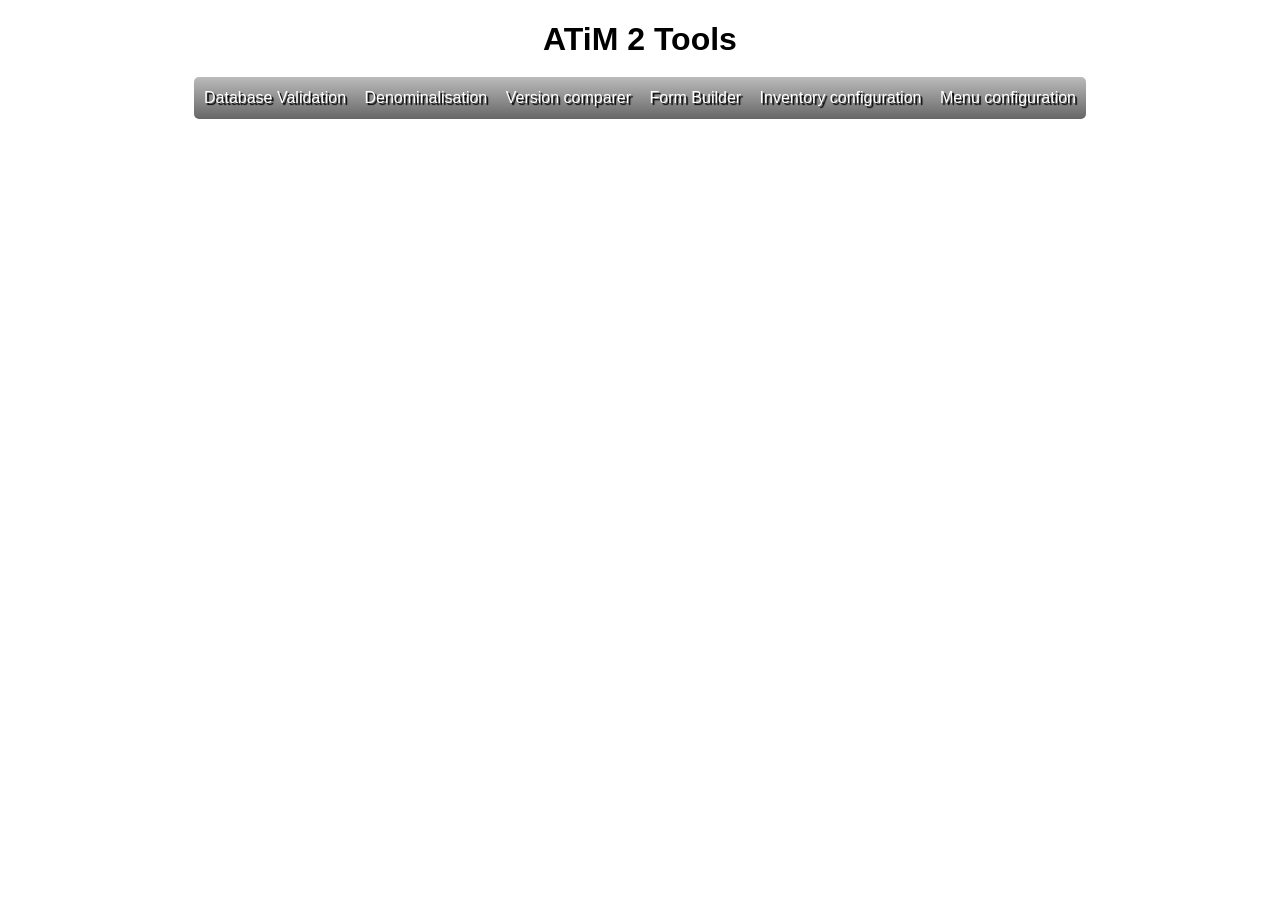
==== atimTools/index.html @ 6810f1dd "DB validation now gives a list of missing detail/extend tables as pointed by the *_controls tables" ====
<!DOCTYPE html>
<html>
<head>
<meta http-equiv="Content-Type" content="text/html; charset=UTF-8">
<title>ATiM 2 Tools</title>
<style>
body{
	font-family: arial;
}
div.main{
	margin: auto;
	text-align: center;
}
ul.menu{
	list-style-type: none;
	white-space: nowrap;
	margin: auto;
	padding: 0;
	position: relative;
	display: inline-block;
}
ul.menu li{
	display: inline-block;
	margin: -3px;
	padding: 12px 0 12px 0;
	background: -moz-linear-gradient(top,  #BBB,  #666);
	background: -webkit-gradient(linear, left top, left bottom, from(#BBB), to(#666));
	color: white;
	text-shadow: #000000 2px 2px 1px;
	cursor: pointer;
	position: inherit;
}
ul.menu li:hover{
	background: -moz-linear-gradient(top,  #EEE,  #3AF);
	background: -webkit-gradient(linear, left top, left bottom, from(#EEE), to(#3AF));
}
ul.menu li:first-child{
	border-radius: 5px 0 0 5px;
}
ul.menu li:last-child{
	border-radius: 0 5px 5px 0;
}
ul.menu li div{
	float: left;
	position: absolute;
	top: 43px;
	color: black;
	text-shadow: none;
	border: 2px solid black;
	background: -moz-linear-gradient(top,  #EEE,  #7CF);
	background: -webkit-gradient(linear, left top, left bottom, from(#EEE), to(#7CF));
	-moz-border-radius: 5px;
	-webkit-border-radius: 5px;
	padding: 10px;
	width: 870px;
	text-align: left;
	white-space: normal;
	display: none;
}
ul.menu li:hover div{
	display: block;
}

#box2{
	left: -160px;
}
#box3{
	left: -302px;
}
#box4{
	left: -446px;
}
#box5{
	left: -556px;
}
#box6{
	left: -736px;
}
.red{
	color: #F33;
}
a{
	text-decoration: none;
	color: #FFF;
	padding: 12px 10px 12px 10px;
}
</style>
</head>
<body>
<div class="main">
	<h1>ATiM 2 Tools</h1>
	<ul class="menu">
		<li><a href="db_validation/">Database Validation</a>
		<div id="box1">
			<p>Reads a database, compares base tables with revs tables and gives the difference between those.</p>
			<p>Gives the list of tables without revs.</p>
 			<p>Gives the list of non existing tables pointed by *_controls tables.</p>
 			<p>Gives a list of strings without tranlsation.</p>
 		</div>
		</li>
		<li><a href="#">Denominalisation</a>
			<div id="box2">
				<p>Clears nominal information found in standard ATiM fields. That is name, date of birth and identifiers.</p>
				<p class="red">If nominal information exists in other fields (custom fields or in notes) it will not be cleared.</p>
			</div>
		</li>
		<li><a href="#">Version comparer</a>
			<div id="box3">
				<p>Makes a 3 way compare between a version X, an upgraded version X + 1 and a custom version Xc and gives potential
				problems that will be encoutered when upgrading Xc to Xc + 1.</p>
			</div>
		</li>
		<li><a href="form_builder/">Form Builder</a>
			<div id="box4">
				<p>Allows to browse existing structures and tables to generate queries in order to build structures</p>
			</div>
		</li>
		<li><a href="inventory_config/">Inventory configuration</a>
			<div id="box5">
				<p>Visual representation of inventory hierarchy in ATiM2. Clicking on the nodes disables/enables them. The
				queries to alter the configuration are generated at the bottom of the page.</p>
				<p>You can configure specimens, derivatives, aliquots and realiquotings.</p>
			</div>
		</li>
		<li><a href="menu_config/">Menu configuration</a>
			<div id="box6">
				<p>Visual representation of menu hierarchy in ATiM2. Clicking on the nodes disables/enables them. The
				queries to alter the configuration are generated at the bottom of the page.</p>
			</div>
		</li>
	</ul>
</div>
</body>
</html>
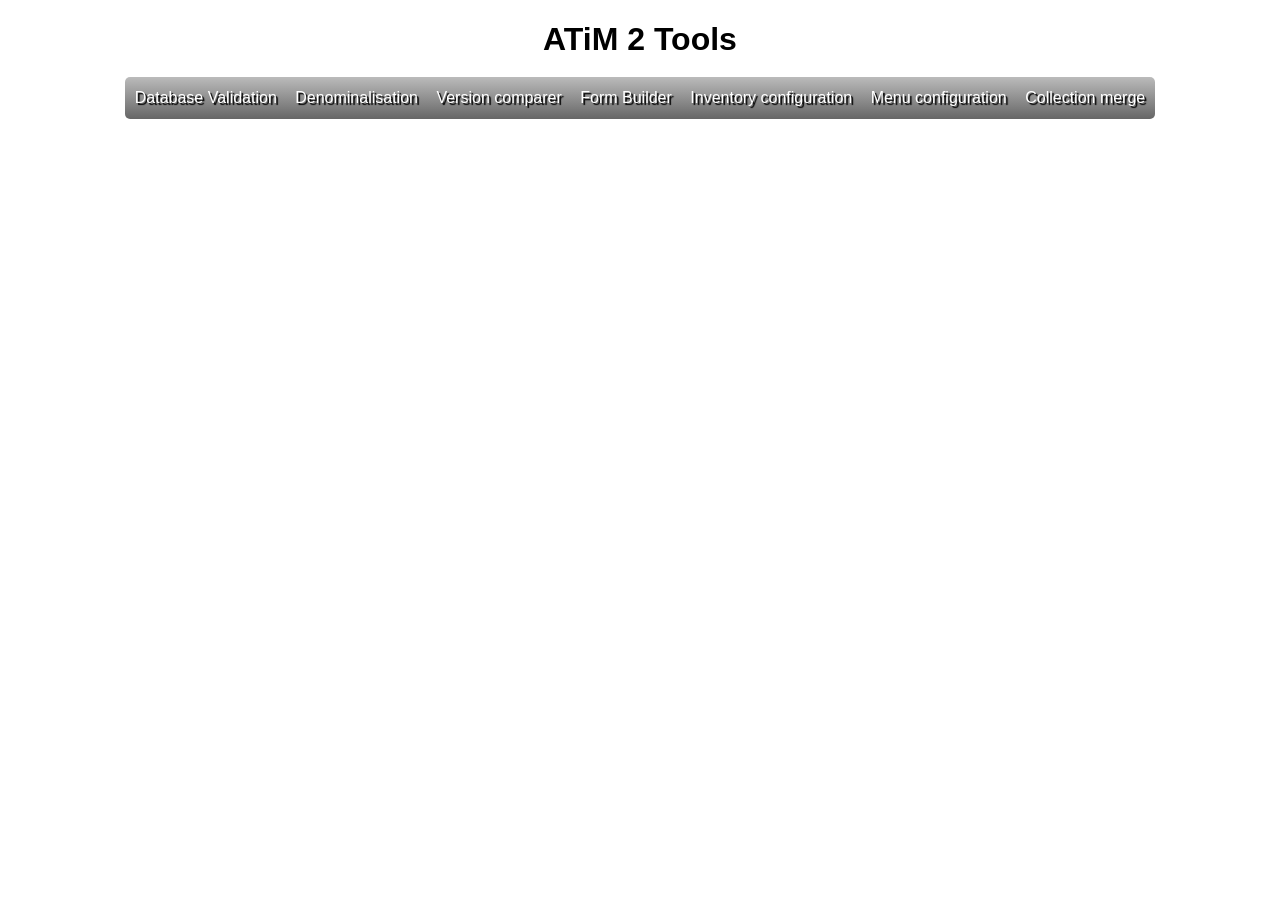
==== commit 5247af64: "Added collection merge tool" ====
--- a/atimTools/index.html
+++ b/atimTools/index.html
@@ -52,7 +52,7 @@
 	-moz-border-radius: 5px;
 	-webkit-border-radius: 5px;
 	padding: 10px;
-	width: 870px;
+	width: 1011px;
 	text-align: left;
 	white-space: normal;
 	display: none;
@@ -76,6 +76,9 @@
 #box6{
 	left: -736px;
 }
+#box7{
+	left: -893px;
+}
 .red{
 	color: #F33;
 }
@@ -95,6 +98,8 @@
 			<p>Reads a database, compares base tables with revs tables and gives the difference between those.</p>
 			<p>Gives the list of tables without revs.</p>
  			<p>Gives the list of non existing tables pointed by *_controls tables.</p>
+ 			<p>Gives the list of dates without accuracy.</p>
+ 			<p>Gives the list of structures with duplicate fields.</p>
  			<p>Gives a list of strings without tranlsation.</p>
  		</div>
 		</li>
@@ -128,6 +133,11 @@
 				queries to alter the configuration are generated at the bottom of the page.</p>
 			</div>
 		</li>
+		<li><a href="menu_config/">Collection merge</a>
+			<div id="box7">
+				<p>You provide a list of acquisition label from;to and it generates the queries to run.</p>
+			</div>
+		</li>
 	</ul>
 </div>
 </body>
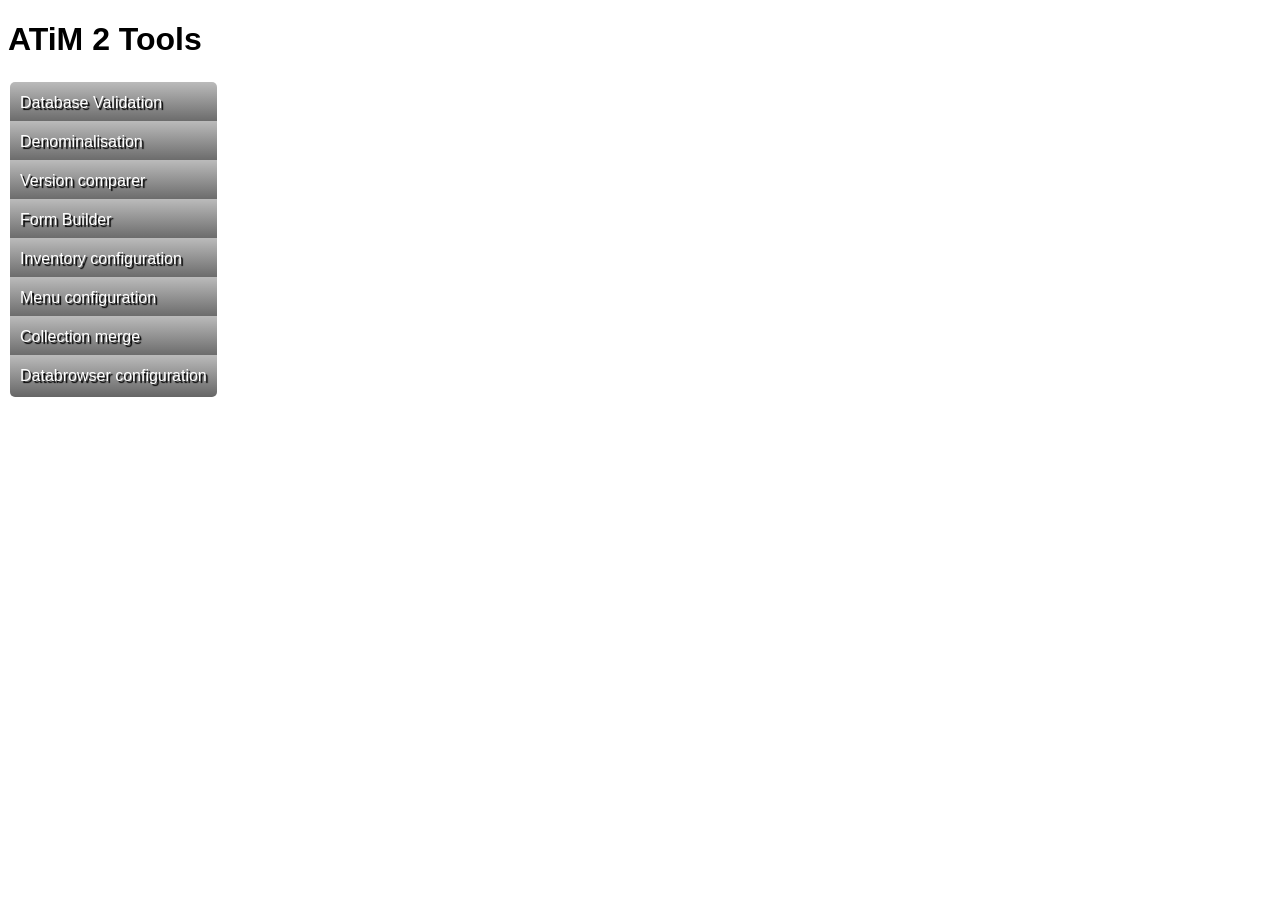
==== commit 1e0f4d21: "E2693 databrowser config tool" ====
--- a/atimTools/index.html
+++ b/atimTools/index.html
@@ -10,6 +10,7 @@
 div.main{
 	margin: auto;
 	text-align: center;
+	border: 1px solid;
 }
 ul.menu{
 	list-style-type: none;
@@ -20,7 +21,6 @@
 	display: inline-block;
 }
 ul.menu li{
-	display: inline-block;
 	margin: -3px;
 	padding: 12px 0 12px 0;
 	background: -moz-linear-gradient(top,  #BBB,  #666);
@@ -35,15 +35,14 @@
 	background: -webkit-gradient(linear, left top, left bottom, from(#EEE), to(#3AF));
 }
 ul.menu li:first-child{
-	border-radius: 5px 0 0 5px;
+	border-radius: 5px 5px 0 0;
 }
 ul.menu li:last-child{
-	border-radius: 0 5px 5px 0;
+	border-radius: 0 0 5px 5px;
 }
 ul.menu li div{
 	float: left;
 	position: absolute;
-	top: 43px;
 	color: black;
 	text-shadow: none;
 	border: 2px solid black;
@@ -52,32 +51,37 @@
 	-moz-border-radius: 5px;
 	-webkit-border-radius: 5px;
 	padding: 10px;
-	width: 1011px;
+	width: 600px;
 	text-align: left;
 	white-space: normal;
 	display: none;
+	left: 210px;
 }
 ul.menu li:hover div{
 	display: block;
+	top: 0px;
 }
 
 #box2{
-	left: -160px;
+    top: -40px;
 }
 #box3{
-	left: -302px;
+	top: -80px;
 }
 #box4{
-	left: -446px;
+	top: -120px;
 }
 #box5{
-	left: -556px;
+	top: -160px;
 }
 #box6{
-	left: -736px;
+	top: -200px;
 }
 #box7{
-	left: -893px;
+	top: -240px;
+}
+#box8{
+    top: -280px;
 }
 .red{
 	color: #F33;
@@ -87,58 +91,71 @@
 	color: #FFF;
 	padding: 12px 10px 12px 10px;
 }
+#container{
+}
+#menu{
+    width: 180px;
+    padding: 5px;
+}
 </style>
 </head>
 <body>
-<div class="main">
-	<h1>ATiM 2 Tools</h1>
-	<ul class="menu">
-		<li><a href="db_validation/">Database Validation</a>
-		<div id="box1">
-			<p>Reads a database, compares base tables with revs tables and gives the difference between those.</p>
-			<p>Gives the list of tables without revs.</p>
- 			<p>Gives the list of non existing tables pointed by *_controls tables.</p>
- 			<p>Gives the list of dates without accuracy.</p>
- 			<p>Gives the list of structures with duplicate fields.</p>
- 			<p>Gives a list of strings without tranlsation.</p>
- 		</div>
-		</li>
-		<li><a href="#">Denominalisation</a>
-			<div id="box2">
-				<p>Clears nominal information found in standard ATiM fields. That is name, date of birth and identifiers.</p>
-				<p class="red">If nominal information exists in other fields (custom fields or in notes) it will not be cleared.</p>
-			</div>
-		</li>
-		<li><a href="#">Version comparer</a>
-			<div id="box3">
-				<p>Makes a 3 way compare between a version X, an upgraded version X + 1 and a custom version Xc and gives potential
-				problems that will be encoutered when upgrading Xc to Xc + 1.</p>
-			</div>
-		</li>
-		<li><a href="form_builder/">Form Builder</a>
-			<div id="box4">
-				<p>Allows to browse existing structures and tables to generate queries in order to build structures</p>
-			</div>
-		</li>
-		<li><a href="inventory_config/">Inventory configuration</a>
-			<div id="box5">
-				<p>Visual representation of inventory hierarchy in ATiM2. Clicking on the nodes disables/enables them. The
-				queries to alter the configuration are generated at the bottom of the page.</p>
-				<p>You can configure specimens, derivatives, aliquots and realiquotings.</p>
-			</div>
-		</li>
-		<li><a href="menu_config/">Menu configuration</a>
-			<div id="box6">
-				<p>Visual representation of menu hierarchy in ATiM2. Clicking on the nodes disables/enables them. The
-				queries to alter the configuration are generated at the bottom of the page.</p>
-			</div>
-		</li>
-		<li><a href="menu_config/">Collection merge</a>
-			<div id="box7">
-				<p>You provide a list of acquisition label from;to and it generates the queries to run.</p>
-			</div>
-		</li>
-	</ul>
+<h1>ATiM 2 Tools</h1>
+<div id="container">
+   <div id="menu">
+		<ul class="menu">
+			<li><a href="db_validation/">Database Validation</a>
+			<div id="box1">
+				<p>Reads a database, compares base tables with revs tables and gives the difference between those.</p>
+				<p>Gives the list of tables without revs.</p>
+	 			<p>Gives the list of non existing tables pointed by *_controls tables.</p>
+	 			<p>Gives the list of dates without accuracy.</p>
+	 			<p>Gives the list of structures with duplicate fields.</p>
+	 			<p>Gives a list of strings without tranlsation.</p>
+	 		</div>
+			</li>
+			<li><a href="#">Denominalisation</a>
+				<div id="box2">
+					<p>Clears nominal information found in standard ATiM fields. That is name, date of birth and identifiers.</p>
+					<p class="red">If nominal information exists in other fields (custom fields or in notes) it will not be cleared.</p>
+				</div>
+			</li>
+			<li><a href="#">Version comparer</a>
+				<div id="box3">
+					<p>Makes a 3 way compare between a version X, an upgraded version X + 1 and a custom version Xc and gives potential
+					problems that will be encoutered when upgrading Xc to Xc + 1.</p>
+				</div>
+			</li>
+			<li><a href="form_builder/">Form Builder</a>
+				<div id="box4">
+					<p>Allows to browse existing structures and tables to generate queries in order to build structures</p>
+				</div>
+			</li>
+			<li><a href="inventory_config/">Inventory configuration</a>
+				<div id="box5">
+					<p>Visual representation of inventory hierarchy in ATiM2. Clicking on the nodes disables/enables them. The
+					queries to alter the configuration are generated at the bottom of the page.</p>
+					<p>You can configure specimens, derivatives, aliquots and realiquotings.</p>
+				</div>
+			</li>
+			<li><a href="menu_config/">Menu configuration</a>
+				<div id="box6">
+					<p>Visual representation of menu hierarchy in ATiM2. Clicking on the nodes disables/enables them. The
+					queries to alter the configuration are generated at the bottom of the page.</p>
+				</div>
+			</li>
+			<li><a href="menu_config/">Collection merge</a>
+				<div id="box7">
+					<p>You provide a list of acquisition label from;to and it generates the queries to run.</p>
+				</div>
+			</li>
+			<li><a href="databrowser_config/">Databrowser configuration</a>
+                <div id="box8">
+                    <p>The name says it all.</p>
+                </div>
+            </li>
+		</ul>
+	</div>
 </div>
 </body>
 </html>
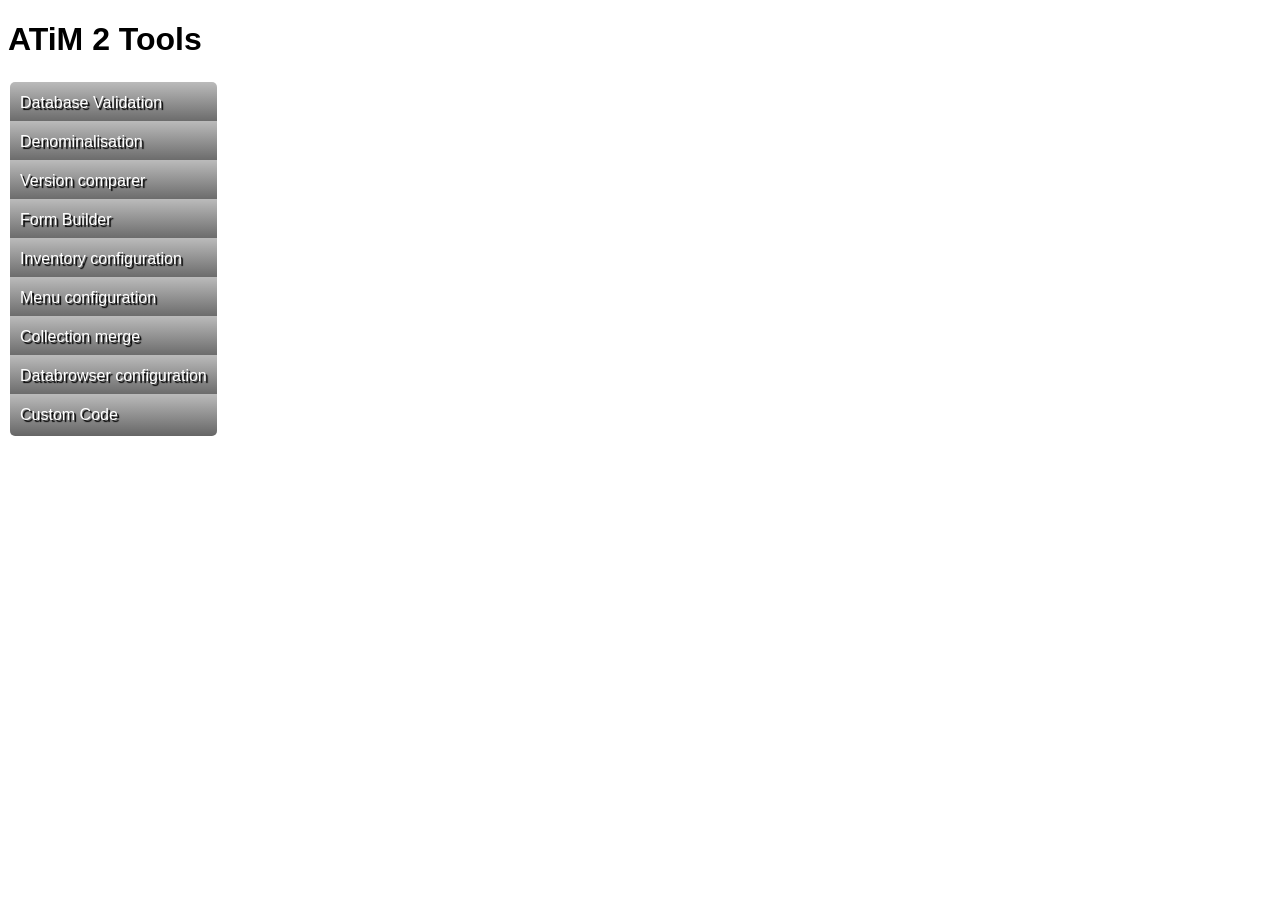
==== commit a55dca2b: "Add tool to list all custom code of one atim custom version" ====
--- a/atimTools/index.html
+++ b/atimTools/index.html
@@ -154,6 +154,11 @@
                     <p>The name says it all.</p>
                 </div>
             </li>
+			<li><a href="custom_code_listing/">Custom Code</a>
+                <div id="box8">
+                    <p>List all custom code developed: Custom controller, custom model, hook, etc.</p>
+                </div>
+            </li>
 		</ul>
 	</div>
 </div>
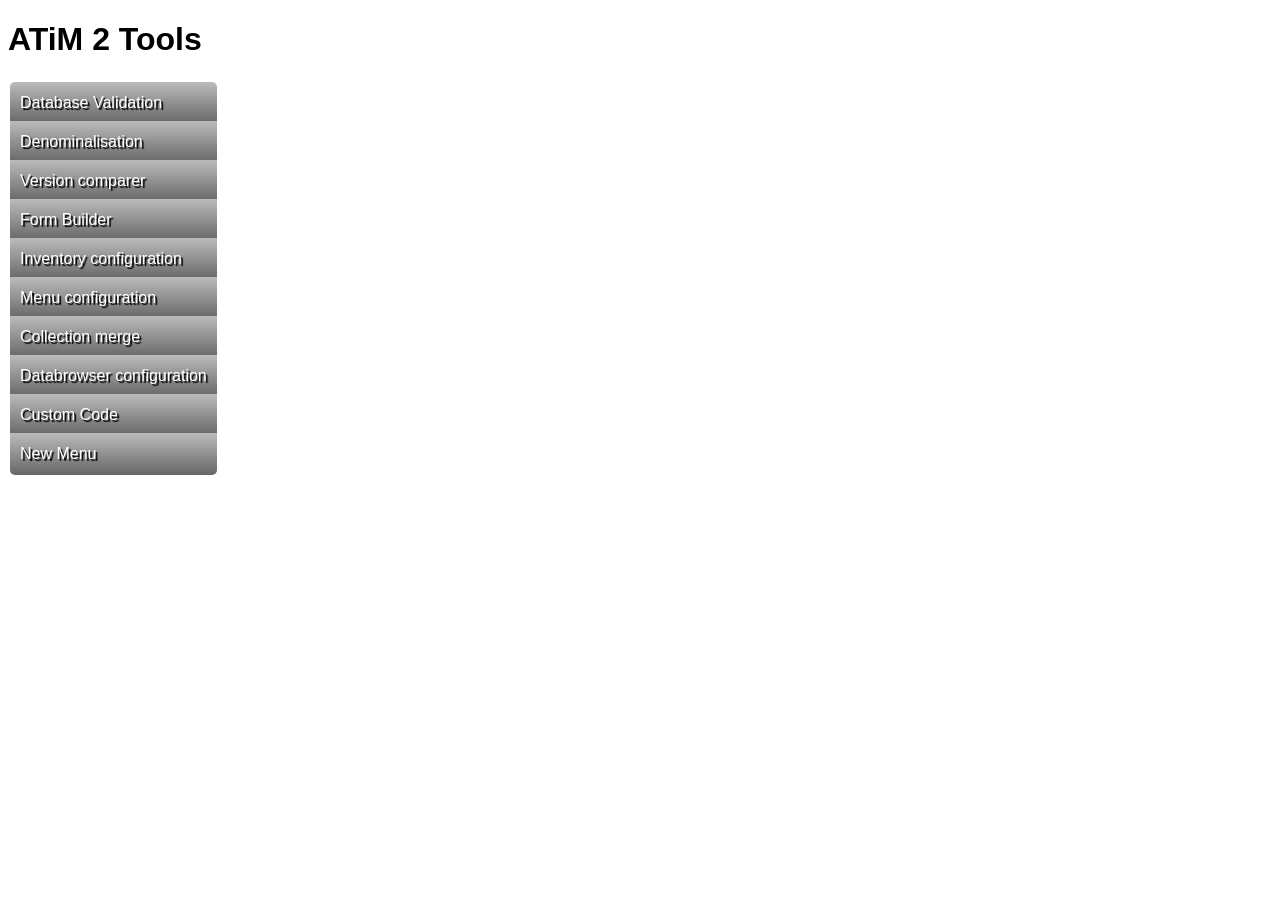
==== commit e592a99b: "- New menu tools" ====
--- a/atimTools/index.html
+++ b/atimTools/index.html
@@ -1,166 +1,177 @@
 <!DOCTYPE html>
 <html>
-<head>
-<meta http-equiv="Content-Type" content="text/html; charset=UTF-8">
-<title>ATiM 2 Tools</title>
-<style>
-body{
-	font-family: arial;
-}
-div.main{
-	margin: auto;
-	text-align: center;
-	border: 1px solid;
-}
-ul.menu{
-	list-style-type: none;
-	white-space: nowrap;
-	margin: auto;
-	padding: 0;
-	position: relative;
-	display: inline-block;
-}
-ul.menu li{
-	margin: -3px;
-	padding: 12px 0 12px 0;
-	background: -moz-linear-gradient(top,  #BBB,  #666);
-	background: -webkit-gradient(linear, left top, left bottom, from(#BBB), to(#666));
-	color: white;
-	text-shadow: #000000 2px 2px 1px;
-	cursor: pointer;
-	position: inherit;
-}
-ul.menu li:hover{
-	background: -moz-linear-gradient(top,  #EEE,  #3AF);
-	background: -webkit-gradient(linear, left top, left bottom, from(#EEE), to(#3AF));
-}
-ul.menu li:first-child{
-	border-radius: 5px 5px 0 0;
-}
-ul.menu li:last-child{
-	border-radius: 0 0 5px 5px;
-}
-ul.menu li div{
-	float: left;
-	position: absolute;
-	color: black;
-	text-shadow: none;
-	border: 2px solid black;
-	background: -moz-linear-gradient(top,  #EEE,  #7CF);
-	background: -webkit-gradient(linear, left top, left bottom, from(#EEE), to(#7CF));
-	-moz-border-radius: 5px;
-	-webkit-border-radius: 5px;
-	padding: 10px;
-	width: 600px;
-	text-align: left;
-	white-space: normal;
-	display: none;
-	left: 210px;
-}
-ul.menu li:hover div{
-	display: block;
-	top: 0px;
-}
+    <head>
+        <meta http-equiv="Content-Type" content="text/html; charset=UTF-8">
+        <title>ATiM 2 Tools</title>
+        <style>
+            body{
+                font-family: arial;
+            }
+            div.main{
+                margin: auto;
+                text-align: center;
+                border: 1px solid;
+            }
+            ul.menu{
+                list-style-type: none;
+                white-space: nowrap;
+                margin: auto;
+                padding: 0;
+                position: relative;
+                display: inline-block;
+            }
+            ul.menu li{
+                margin: -3px;
+                padding: 12px 0 12px 0;
+                background: -moz-linear-gradient(top,  #BBB,  #666);
+                background: -webkit-gradient(linear, left top, left bottom, from(#BBB), to(#666));
+                color: white;
+                text-shadow: #000000 2px 2px 1px;
+                cursor: pointer;
+                position: inherit;
+            }
+            ul.menu li:hover{
+                background: -moz-linear-gradient(top,  #EEE,  #3AF);
+                background: -webkit-gradient(linear, left top, left bottom, from(#EEE), to(#3AF));
+            }
+            ul.menu li:first-child{
+                border-radius: 5px 5px 0 0;
+            }
+            ul.menu li:last-child{
+                border-radius: 0 0 5px 5px;
+            }
+            ul.menu li div{
+                float: left;
+                position: absolute;
+                color: black;
+                text-shadow: none;
+                border: 2px solid black;
+                background: -moz-linear-gradient(top,  #EEE,  #7CF);
+                background: -webkit-gradient(linear, left top, left bottom, from(#EEE), to(#7CF));
+                -moz-border-radius: 5px;
+                -webkit-border-radius: 5px;
+                padding: 10px;
+                width: 600px;
+                text-align: left;
+                white-space: normal;
+                display: none;
+                left: 210px;
+            }
+            ul.menu li:hover div{
+                display: block;
+                top: 0px;
+            }
 
-#box2{
-    top: -40px;
-}
-#box3{
-	top: -80px;
-}
-#box4{
-	top: -120px;
-}
-#box5{
-	top: -160px;
-}
-#box6{
-	top: -200px;
-}
-#box7{
-	top: -240px;
-}
-#box8{
-    top: -280px;
-}
-.red{
-	color: #F33;
-}
-a{
-	text-decoration: none;
-	color: #FFF;
-	padding: 12px 10px 12px 10px;
-}
-#container{
-}
-#menu{
-    width: 180px;
-    padding: 5px;
-}
-</style>
-</head>
-<body>
-<h1>ATiM 2 Tools</h1>
-<div id="container">
-   <div id="menu">
-		<ul class="menu">
-			<li><a href="db_validation/">Database Validation</a>
-			<div id="box1">
-				<p>Reads a database, compares base tables with revs tables and gives the difference between those.</p>
-				<p>Gives the list of tables without revs.</p>
-	 			<p>Gives the list of non existing tables pointed by *_controls tables.</p>
-	 			<p>Gives the list of dates without accuracy.</p>
-	 			<p>Gives the list of structures with duplicate fields.</p>
-	 			<p>Gives a list of strings without tranlsation.</p>
-	 		</div>
-			</li>
-			<li><a href="#">Denominalisation</a>
-				<div id="box2">
-					<p>Clears nominal information found in standard ATiM fields. That is name, date of birth and identifiers.</p>
-					<p class="red">If nominal information exists in other fields (custom fields or in notes) it will not be cleared.</p>
-				</div>
-			</li>
-			<li><a href="#">Version comparer</a>
-				<div id="box3">
-					<p>Makes a 3 way compare between a version X, an upgraded version X + 1 and a custom version Xc and gives potential
-					problems that will be encoutered when upgrading Xc to Xc + 1.</p>
-				</div>
-			</li>
-			<li><a href="form_builder/">Form Builder</a>
-				<div id="box4">
-					<p>Allows to browse existing structures and tables to generate queries in order to build structures</p>
-				</div>
-			</li>
-			<li><a href="inventory_config/">Inventory configuration</a>
-				<div id="box5">
-					<p>Visual representation of inventory hierarchy in ATiM2. Clicking on the nodes disables/enables them. The
-					queries to alter the configuration are generated at the bottom of the page.</p>
-					<p>You can configure specimens, derivatives, aliquots and realiquotings.</p>
-				</div>
-			</li>
-			<li><a href="menu_config/">Menu configuration</a>
-				<div id="box6">
-					<p>Visual representation of menu hierarchy in ATiM2. Clicking on the nodes disables/enables them. The
-					queries to alter the configuration are generated at the bottom of the page.</p>
-				</div>
-			</li>
-			<li><a href="menu_config/">Collection merge</a>
-				<div id="box7">
-					<p>You provide a list of acquisition label from;to and it generates the queries to run.</p>
-				</div>
-			</li>
-			<li><a href="databrowser_config/">Databrowser configuration</a>
-                <div id="box8">
-                    <p>The name says it all.</p>
-                </div>
-            </li>
-			<li><a href="custom_code_listing/">Custom Code</a>
-                <div id="box8">
-                    <p>List all custom code developed: Custom controller, custom model, hook, etc.</p>
-                </div>
-            </li>
-		</ul>
-	</div>
-</div>
-</body>
+            #box2{
+                top: -40px;
+            }
+            #box3{
+                top: -80px;
+            }
+            #box4{
+                top: -120px;
+            }
+            #box5{
+                top: -160px;
+            }
+            #box6{
+                top: -200px;
+            }
+            #box7{
+                top: -240px;
+            }
+            #box8{
+                top: -280px;
+            }
+            #box9{
+                top: -320px;
+            }
+            #box10{
+                top: -360px;
+            }
+            .red{
+                color: #F33;
+            }
+            a{
+                text-decoration: none;
+                color: #FFF;
+                padding: 12px 10px 12px 10px;
+            }
+            #container{
+            }
+            #menu{
+                width: 180px;
+                padding: 5px;
+            }
+        </style>
+    </head>
+    <body>
+        <h1>ATiM 2 Tools</h1>
+        <div id="container">
+            <div id="menu">
+                <ul class="menu">
+                    <li><a href="db_validation/">Database Validation</a>
+                        <div id="box1">
+                            <p>Reads a database, compares base tables with revs tables and gives the difference between those.</p>
+                            <p>Gives the list of tables without revs.</p>
+                            <p>Gives the list of non existing tables pointed by *_controls tables.</p>
+                            <p>Gives the list of dates without accuracy.</p>
+                            <p>Gives the list of structures with duplicate fields.</p>
+                            <p>Gives a list of strings without tranlsation.</p>
+                        </div>
+                    </li>
+                    <li><a href="#">Denominalisation</a>
+                        <div id="box2">
+                            <p>Clears nominal information found in standard ATiM fields. That is name, date of birth and identifiers.</p>
+                            <p class="red">If nominal information exists in other fields (custom fields or in notes) it will not be cleared.</p>
+                        </div>
+                    </li>
+                    <li><a href="#">Version comparer</a>
+                        <div id="box3">
+                            <p>Makes a 3 way compare between a version X, an upgraded version X + 1 and a custom version Xc and gives potential
+                                problems that will be encoutered when upgrading Xc to Xc + 1.</p>
+                        </div>
+                    </li>
+                    <li><a href="form_builder/">Form Builder</a>
+                        <div id="box4">
+                            <p>Allows to browse existing structures and tables to generate queries in order to build structures</p>
+                        </div>
+                    </li>
+                    <li><a href="inventory_config/">Inventory configuration</a>
+                        <div id="box5">
+                            <p>Visual representation of inventory hierarchy in ATiM2. Clicking on the nodes disables/enables them. The
+                                queries to alter the configuration are generated at the bottom of the page.</p>
+                            <p>You can configure specimens, derivatives, aliquots and realiquotings.</p>
+                        </div>
+                    </li>
+                    <li><a href="menu_config/">Menu configuration</a>
+                        <div id="box6">
+                            <p>Visual representation of menu hierarchy in ATiM2. Clicking on the nodes disables/enables them. The
+                                queries to alter the configuration are generated at the bottom of the page.</p>
+                        </div>
+                    </li>
+                    <li><a href="menu_config/">Collection merge</a>
+                        <div id="box7">
+                            <p>You provide a list of acquisition label from;to and it generates the queries to run.</p>
+                        </div>
+                    </li>
+                    <li><a href="databrowser_config/">Databrowser configuration</a>
+                        <div id="box8">
+                            <p>The name says it all.</p>
+                        </div>
+                    </li>
+                    <li><a href="custom_code_listing/">Custom Code</a>
+                        <div id="box9">
+                            <p>List all custom code developed: Custom controller, custom model, hook, etc.</p>
+                        </div>
+                    </li>
+                    <li><a href="new-menu">New Menu</a>
+                        <div  id="box10">
+                            <p>Menu builder.</p>
+                        </div>
+                    </li>
+                </ul>
+            </div>
+        </div>
+    </body>
 </html>
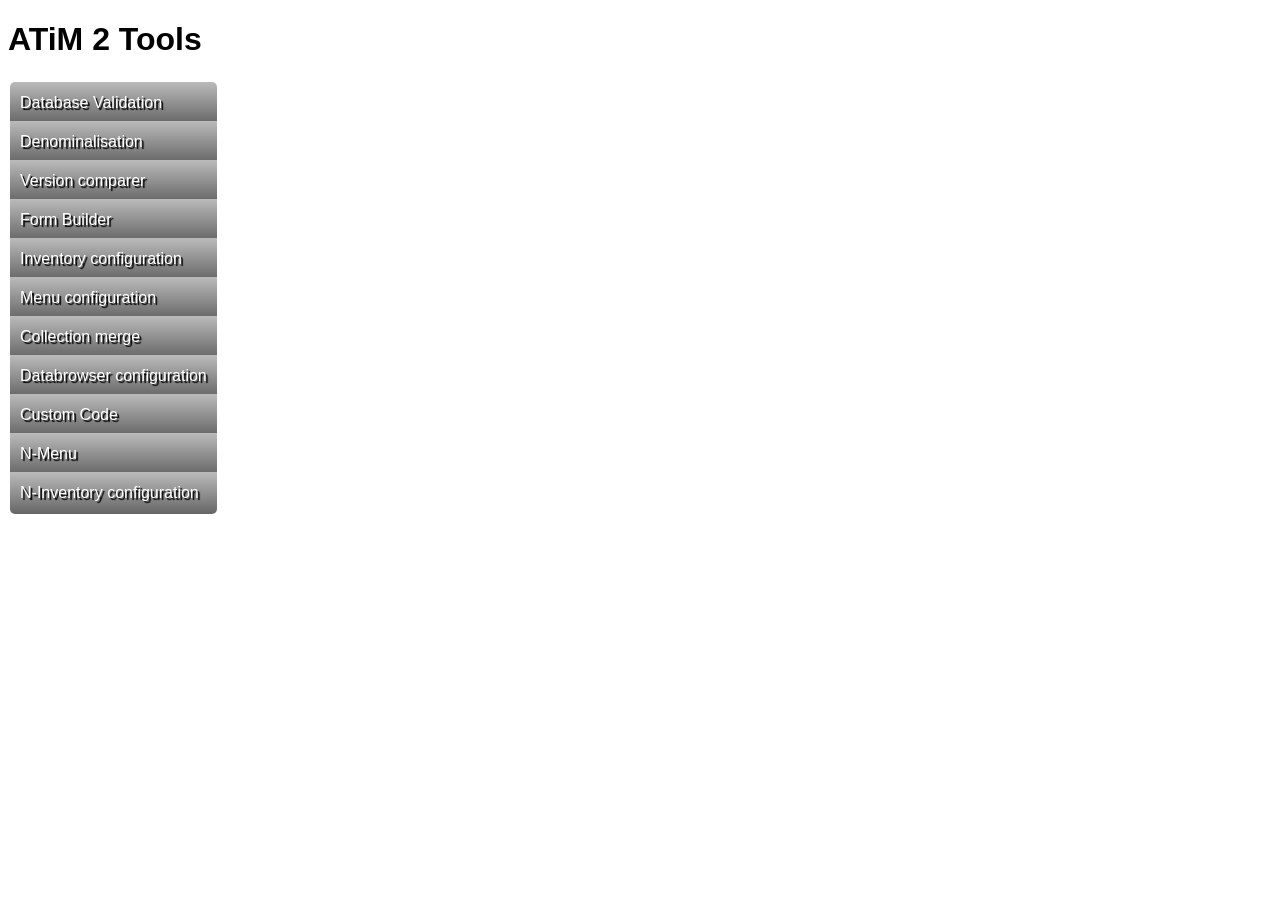
==== commit daca2fc7: "- AtimTools, new InventoryConfiguration" ====
--- a/atimTools/index.html
+++ b/atimTools/index.html
@@ -89,6 +89,9 @@
             #box10{
                 top: -360px;
             }
+            #box11{
+                top: -400px;
+            }
             .red{
                 color: #F33;
             }
@@ -165,9 +168,16 @@
                             <p>List all custom code developed: Custom controller, custom model, hook, etc.</p>
                         </div>
                     </li>
-                    <li><a href="new-menu">New Menu</a>
+                    <li><a href="new-menu">N-Menu</a>
                         <div  id="box10">
                             <p>Menu builder.</p>
+                        </div>
+                    </li>
+                    <li><a href="new-inventory_config">N-Inventory configuration</a>
+                        <div  id="box11">
+                            <p>Visual representation of inventory hierarchy in ATiM2. Clicking on the nodes disables/enables them. The
+                                queries to alter the configuration are generated at the bottom of the page.</p>
+                            <p>You can configure specimens, derivatives, aliquots and realiquotings.</p>
                         </div>
                     </li>
                 </ul>
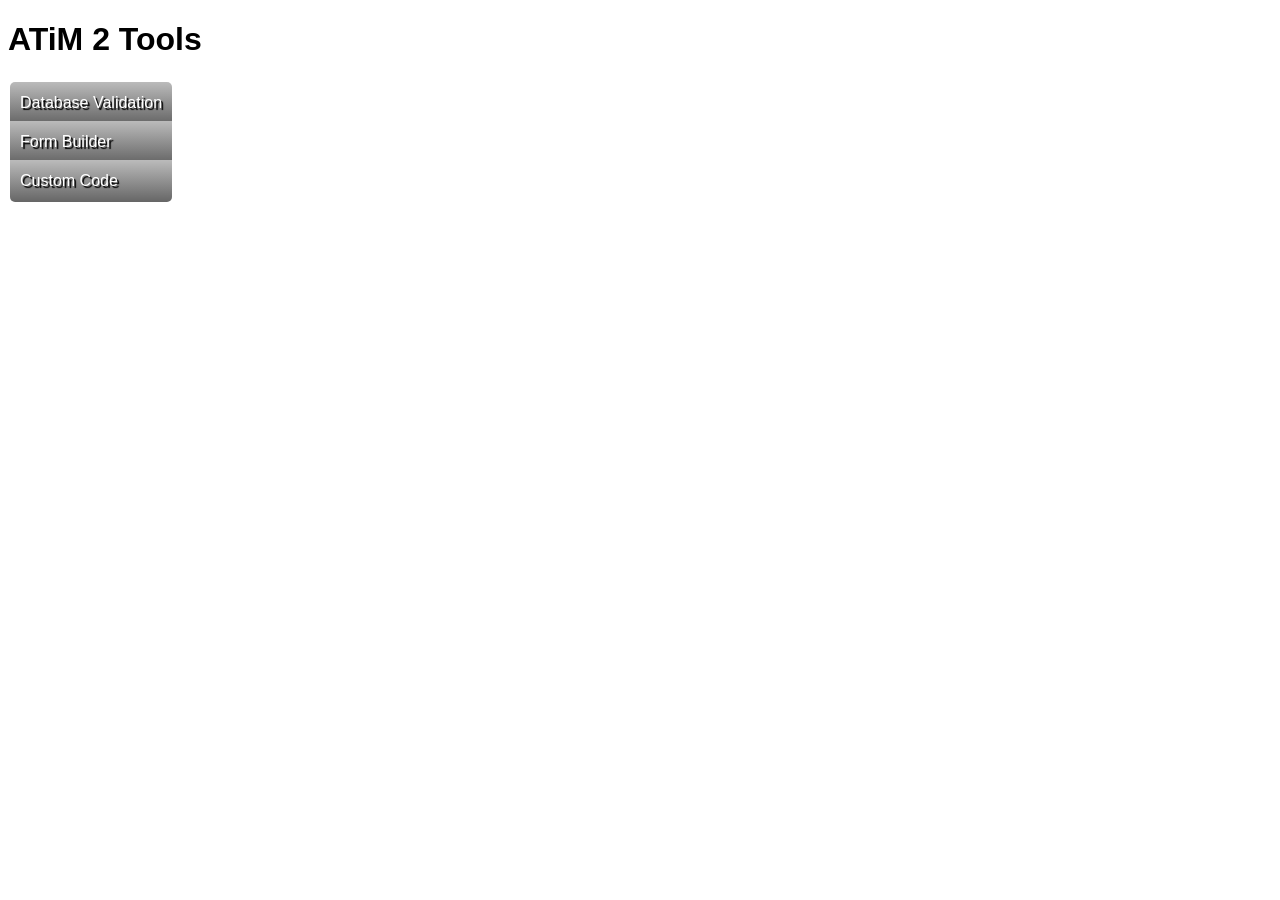
==== commit d3a06741: "Removed unused tools" ====
--- a/atimTools/index.html
+++ b/atimTools/index.html
@@ -1,187 +1,131 @@
 <!DOCTYPE html>
 <html>
-    <head>
-        <meta http-equiv="Content-Type" content="text/html; charset=UTF-8">
-        <title>ATiM 2 Tools</title>
-        <style>
-            body{
-                font-family: arial;
-            }
-            div.main{
-                margin: auto;
-                text-align: center;
-                border: 1px solid;
-            }
-            ul.menu{
-                list-style-type: none;
-                white-space: nowrap;
-                margin: auto;
-                padding: 0;
-                position: relative;
-                display: inline-block;
-            }
-            ul.menu li{
-                margin: -3px;
-                padding: 12px 0 12px 0;
-                background: -moz-linear-gradient(top,  #BBB,  #666);
-                background: -webkit-gradient(linear, left top, left bottom, from(#BBB), to(#666));
-                color: white;
-                text-shadow: #000000 2px 2px 1px;
-                cursor: pointer;
-                position: inherit;
-            }
-            ul.menu li:hover{
-                background: -moz-linear-gradient(top,  #EEE,  #3AF);
-                background: -webkit-gradient(linear, left top, left bottom, from(#EEE), to(#3AF));
-            }
-            ul.menu li:first-child{
-                border-radius: 5px 5px 0 0;
-            }
-            ul.menu li:last-child{
-                border-radius: 0 0 5px 5px;
-            }
-            ul.menu li div{
-                float: left;
-                position: absolute;
-                color: black;
-                text-shadow: none;
-                border: 2px solid black;
-                background: -moz-linear-gradient(top,  #EEE,  #7CF);
-                background: -webkit-gradient(linear, left top, left bottom, from(#EEE), to(#7CF));
-                -moz-border-radius: 5px;
-                -webkit-border-radius: 5px;
-                padding: 10px;
-                width: 600px;
-                text-align: left;
-                white-space: normal;
-                display: none;
-                left: 210px;
-            }
-            ul.menu li:hover div{
-                display: block;
-                top: 0px;
-            }
+<head>
+<meta http-equiv="Content-Type" content="text/html; charset=UTF-8">
+<title>ATiM 2 Tools</title>
+<style>
+body{
+	font-family: arial;
+}
+div.main{
+	margin: auto;
+	text-align: center;
+	border: 1px solid;
+}
+ul.menu{
+	list-style-type: none;
+	white-space: nowrap;
+	margin: auto;
+	padding: 0;
+	position: relative;
+	display: inline-block;
+}
+ul.menu li{
+	margin: -3px;
+	padding: 12px 0 12px 0;
+	background: -moz-linear-gradient(top,  #BBB,  #666);
+	background: -webkit-gradient(linear, left top, left bottom, from(#BBB), to(#666));
+	color: white;
+	text-shadow: #000000 2px 2px 1px;
+	cursor: pointer;
+	position: inherit;
+}
+ul.menu li:hover{
+	background: -moz-linear-gradient(top,  #EEE,  #3AF);
+	background: -webkit-gradient(linear, left top, left bottom, from(#EEE), to(#3AF));
+}
+ul.menu li:first-child{
+	border-radius: 5px 5px 0 0;
+}
+ul.menu li:last-child{
+	border-radius: 0 0 5px 5px;
+}
+ul.menu li div{
+	float: left;
+	position: absolute;
+	color: black;
+	text-shadow: none;
+	border: 2px solid black;
+	background: -moz-linear-gradient(top,  #EEE,  #7CF);
+	background: -webkit-gradient(linear, left top, left bottom, from(#EEE), to(#7CF));
+	-moz-border-radius: 5px;
+	-webkit-border-radius: 5px;
+	padding: 10px;
+	width: 600px;
+	text-align: left;
+	white-space: normal;
+	display: none;
+	left: 210px;
+}
+ul.menu li:hover div{
+	display: block;
+	top: 0px;
+}
 
-            #box2{
-                top: -40px;
-            }
-            #box3{
-                top: -80px;
-            }
-            #box4{
-                top: -120px;
-            }
-            #box5{
-                top: -160px;
-            }
-            #box6{
-                top: -200px;
-            }
-            #box7{
-                top: -240px;
-            }
-            #box8{
-                top: -280px;
-            }
-            #box9{
-                top: -320px;
-            }
-            #box10{
-                top: -360px;
-            }
-            #box11{
-                top: -400px;
-            }
-            .red{
-                color: #F33;
-            }
-            a{
-                text-decoration: none;
-                color: #FFF;
-                padding: 12px 10px 12px 10px;
-            }
-            #container{
-            }
-            #menu{
-                width: 180px;
-                padding: 5px;
-            }
-        </style>
-    </head>
-    <body>
-        <h1>ATiM 2 Tools</h1>
-        <div id="container">
-            <div id="menu">
-                <ul class="menu">
-                    <li><a href="db_validation/">Database Validation</a>
-                        <div id="box1">
-                            <p>Reads a database, compares base tables with revs tables and gives the difference between those.</p>
-                            <p>Gives the list of tables without revs.</p>
-                            <p>Gives the list of non existing tables pointed by *_controls tables.</p>
-                            <p>Gives the list of dates without accuracy.</p>
-                            <p>Gives the list of structures with duplicate fields.</p>
-                            <p>Gives a list of strings without tranlsation.</p>
-                        </div>
-                    </li>
-                    <li><a href="#">Denominalisation</a>
-                        <div id="box2">
-                            <p>Clears nominal information found in standard ATiM fields. That is name, date of birth and identifiers.</p>
-                            <p class="red">If nominal information exists in other fields (custom fields or in notes) it will not be cleared.</p>
-                        </div>
-                    </li>
-                    <li><a href="#">Version comparer</a>
-                        <div id="box3">
-                            <p>Makes a 3 way compare between a version X, an upgraded version X + 1 and a custom version Xc and gives potential
-                                problems that will be encoutered when upgrading Xc to Xc + 1.</p>
-                        </div>
-                    </li>
-                    <li><a href="form_builder/">Form Builder</a>
-                        <div id="box4">
-                            <p>Allows to browse existing structures and tables to generate queries in order to build structures</p>
-                        </div>
-                    </li>
-                    <li><a href="inventory_config/">Inventory configuration</a>
-                        <div id="box5">
-                            <p>Visual representation of inventory hierarchy in ATiM2. Clicking on the nodes disables/enables them. The
-                                queries to alter the configuration are generated at the bottom of the page.</p>
-                            <p>You can configure specimens, derivatives, aliquots and realiquotings.</p>
-                        </div>
-                    </li>
-                    <li><a href="menu_config/">Menu configuration</a>
-                        <div id="box6">
-                            <p>Visual representation of menu hierarchy in ATiM2. Clicking on the nodes disables/enables them. The
-                                queries to alter the configuration are generated at the bottom of the page.</p>
-                        </div>
-                    </li>
-                    <li><a href="menu_config/">Collection merge</a>
-                        <div id="box7">
-                            <p>You provide a list of acquisition label from;to and it generates the queries to run.</p>
-                        </div>
-                    </li>
-                    <li><a href="databrowser_config/">Databrowser configuration</a>
-                        <div id="box8">
-                            <p>The name says it all.</p>
-                        </div>
-                    </li>
-                    <li><a href="custom_code_listing/">Custom Code</a>
-                        <div id="box9">
-                            <p>List all custom code developed: Custom controller, custom model, hook, etc.</p>
-                        </div>
-                    </li>
-                    <li><a href="new-menu">N-Menu</a>
-                        <div  id="box10">
-                            <p>Menu builder.</p>
-                        </div>
-                    </li>
-                    <li><a href="new-inventory_config">N-Inventory configuration</a>
-                        <div  id="box11">
-                            <p>Visual representation of inventory hierarchy in ATiM2. Clicking on the nodes disables/enables them. The
-                                queries to alter the configuration are generated at the bottom of the page.</p>
-                            <p>You can configure specimens, derivatives, aliquots and realiquotings.</p>
-                        </div>
-                    </li>
-                </ul>
-            </div>
-        </div>
-    </body>
+#box2{
+    top: -40px;
+}
+#box3{
+	top: -80px;
+}
+#box4{
+	top: -120px;
+}
+#box5{
+	top: -160px;
+}
+#box6{
+	top: -200px;
+}
+#box7{
+	top: -240px;
+}
+#box8{
+    top: -280px;
+}
+.red{
+	color: #F33;
+}
+a{
+	text-decoration: none;
+	color: #FFF;
+	padding: 12px 10px 12px 10px;
+}
+#container{
+}
+#menu{
+    width: 180px;
+    padding: 5px;
+}
+</style>
+</head>
+<body>
+<h1>ATiM 2 Tools</h1>
+<div id="container">
+   <div id="menu">
+		<ul class="menu">
+			<li><a href="db_validation/">Database Validation</a>
+			<div id="box1">
+				<p>Reads a database, compares base tables with revs tables and gives the difference between those.</p>
+				<p>Gives the list of tables without revs.</p>
+	 			<p>Gives the list of non existing tables pointed by *_controls tables.</p>
+	 			<p>Gives the list of dates without accuracy.</p>
+	 			<p>Gives the list of structures with duplicate fields.</p>
+	 			<p>Gives a list of strings without tranlsation.</p>
+	 		</div>
+			</li>
+			<li><a href="form_builder/">Form Builder</a>
+				<div id="box4">
+					<p>Allows to browse existing structures and tables to generate queries in order to build structures</p>
+				</div>
+			</li>
+			<li><a href="custom_code_listing/">Custom Code</a>
+                <div id="box8">
+                    <p>List all custom code developed: Custom controller, custom model, hook, etc.</p>
+                </div>
+            </li>
+		</ul>
+	</div>
+</div>
+</body>
 </html>
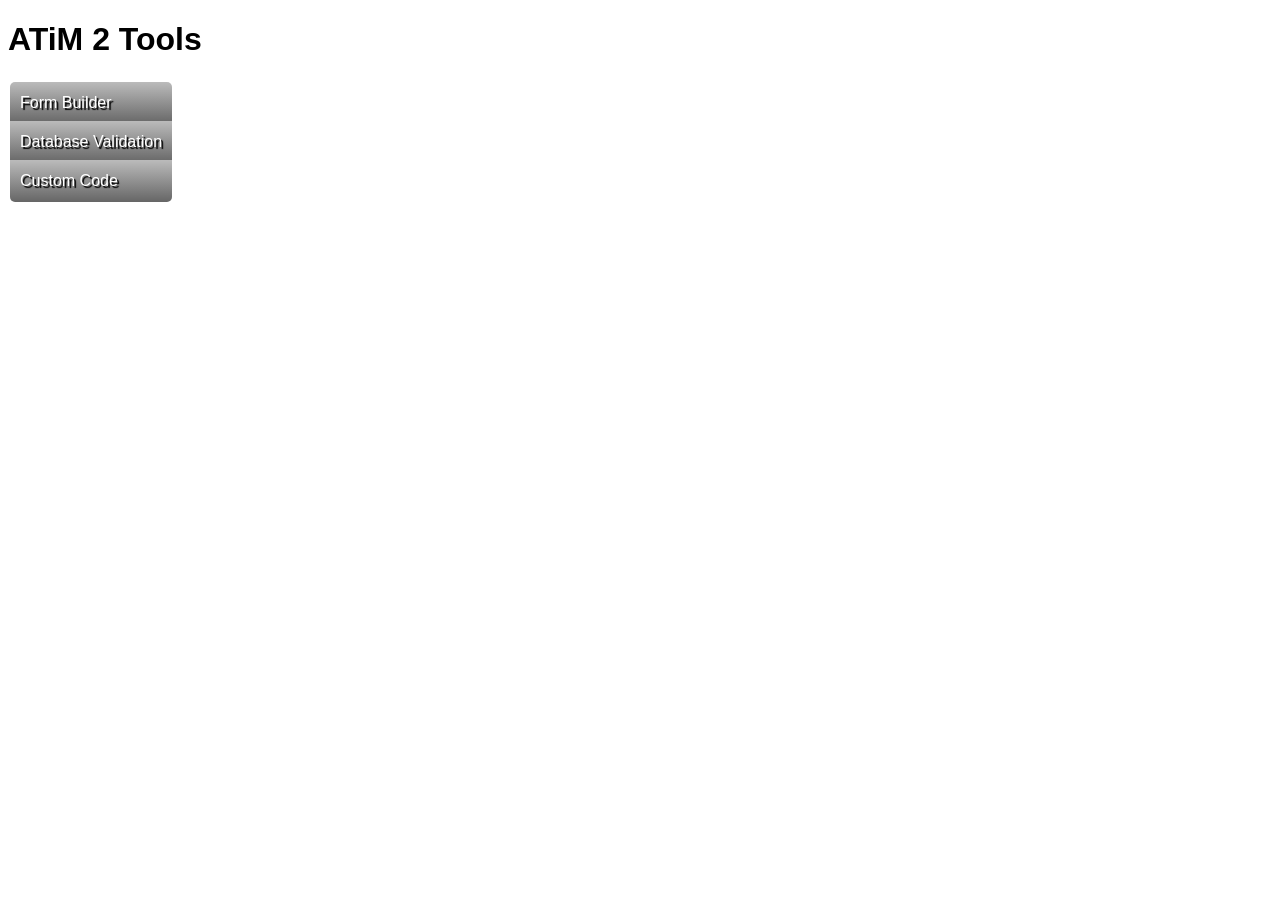
==== commit 65bd138a: "Removed unused tool" ====
--- a/atimTools/index.html
+++ b/atimTools/index.html
@@ -104,8 +104,13 @@
 <div id="container">
    <div id="menu">
 		<ul class="menu">
+			<li><a href="form_builder/">Form Builder</a>
+				<div id="box1">
+					<p>Allows to browse existing structures and tables to generate queries in order to build structures</p>
+				</div>
+			</li>
 			<li><a href="db_validation/">Database Validation</a>
-			<div id="box1">
+			<div id="box2">
 				<p>Reads a database, compares base tables with revs tables and gives the difference between those.</p>
 				<p>Gives the list of tables without revs.</p>
 	 			<p>Gives the list of non existing tables pointed by *_controls tables.</p>
@@ -114,16 +119,11 @@
 	 			<p>Gives a list of strings without tranlsation.</p>
 	 		</div>
 			</li>
-			<li><a href="form_builder/">Form Builder</a>
-				<div id="box4">
-					<p>Allows to browse existing structures and tables to generate queries in order to build structures</p>
-				</div>
-			</li>
 			<li><a href="custom_code_listing/">Custom Code</a>
-                <div id="box8">
-                    <p>List all custom code developed: Custom controller, custom model, hook, etc.</p>
-                </div>
-            </li>
+                            <div id="box3">
+                                <p>List all custom code developed: Custom controller, custom model, hook, etc.</p>
+                            </div>
+                        </li>
 		</ul>
 	</div>
 </div>
